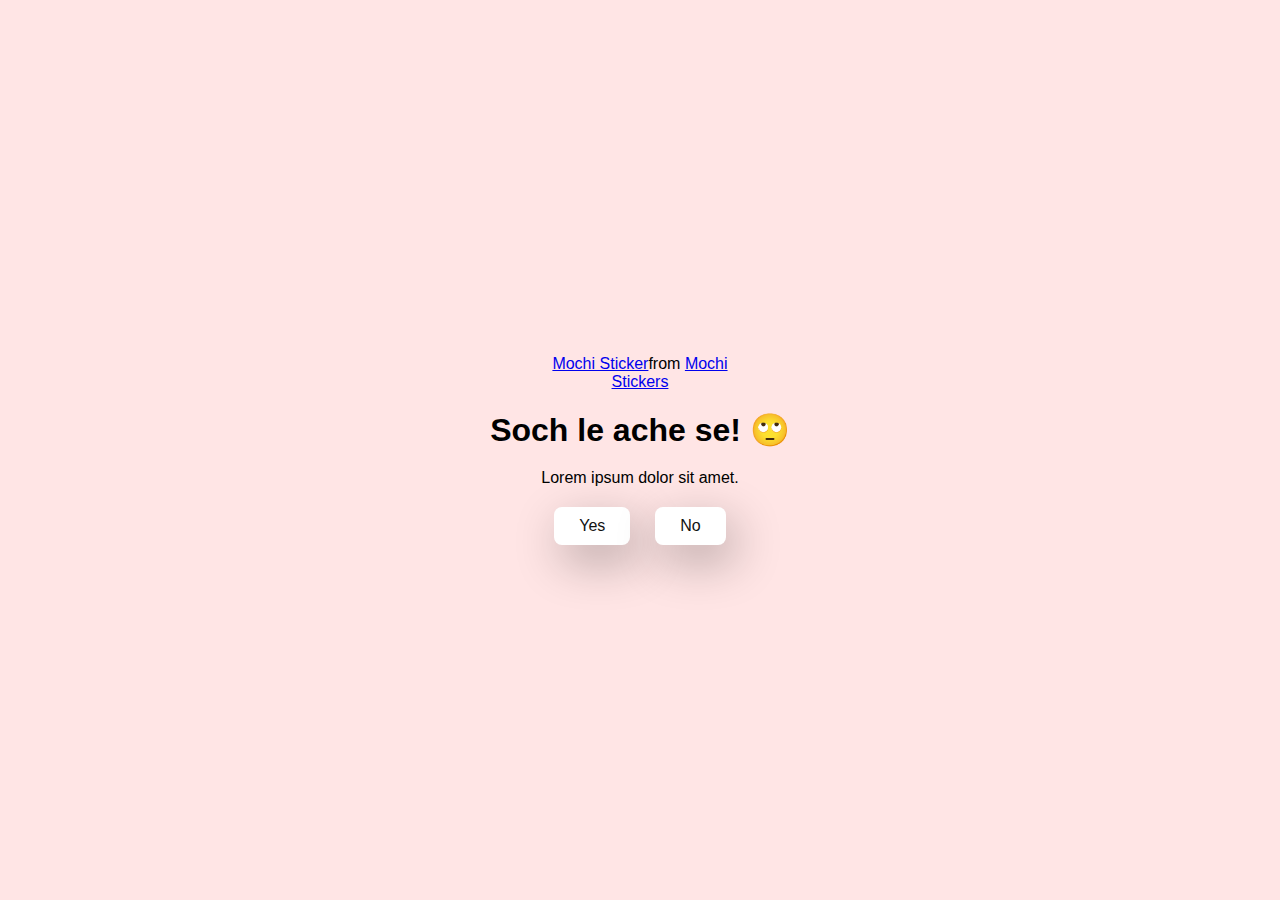
==== no1.html @ 0941151c "Dating" ====
<!DOCTYPE html>
<html lang="en">
  <head>
    <meta charset="UTF-8" />
    <meta name="viewport" content="width=device-width, initial-scale=1.0" />
    <title>Ask Her Out</title>

    <link rel="stylesheet" href="./style.css" />
  </head>
  <body>
    <div class="container">
      <div
        class="tenor-gif-embed"
        data-postid="22050818"
        data-share-method="host"
        data-aspect-ratio="1"
        data-width="100%"
      >
        <a href="https://tenor.com/view/mochi-gif-22050818">Mochi Sticker</a
        >from
        <a href="https://tenor.com/search/mochi-stickers">Mochi Stickers</a>
      </div>
      <script
        type="text/javascript"
        async
        src="https://tenor.com/embed.js"
      ></script>
      <h1>Soch le ache se! 🙄</h1>
      <p>Lorem ipsum dolor sit amet.</p>

      <div class="btn">
        <a href="yes.html">Yes</a>
        <a href="no2.html">No</a>
      </div>
    </div>
  </body>
</html>
---- style.css ----
* {
  margin: 0;
  padding: 0;
  box-sizing: border-box;
  font-family: sans-serif;
}

body {
  width: 100%;
  min-height: 100vh;
  display: flex;
  justify-content: center;
  align-items: center;
  background-color: #ffe5e5;
}

.container {
  display: flex;
  flex-direction: column;
  text-align: center;
  align-items: center;
  gap: 20px;
  max-width: 500px;
  margin: 20px;
}

.container .tenor-gif-embed {
  max-width: 200px;
}

.container .btn {
  display: flex;
  gap: 25px;
}

.btn a {
  text-decoration: none;
  color: #111;
  background: #fff;
  padding: 10px 25px;
  border-radius: 8px;
  box-shadow: 0.5rem 1rem 3rem hsl(0, 0%, 0%, 0.3);
}
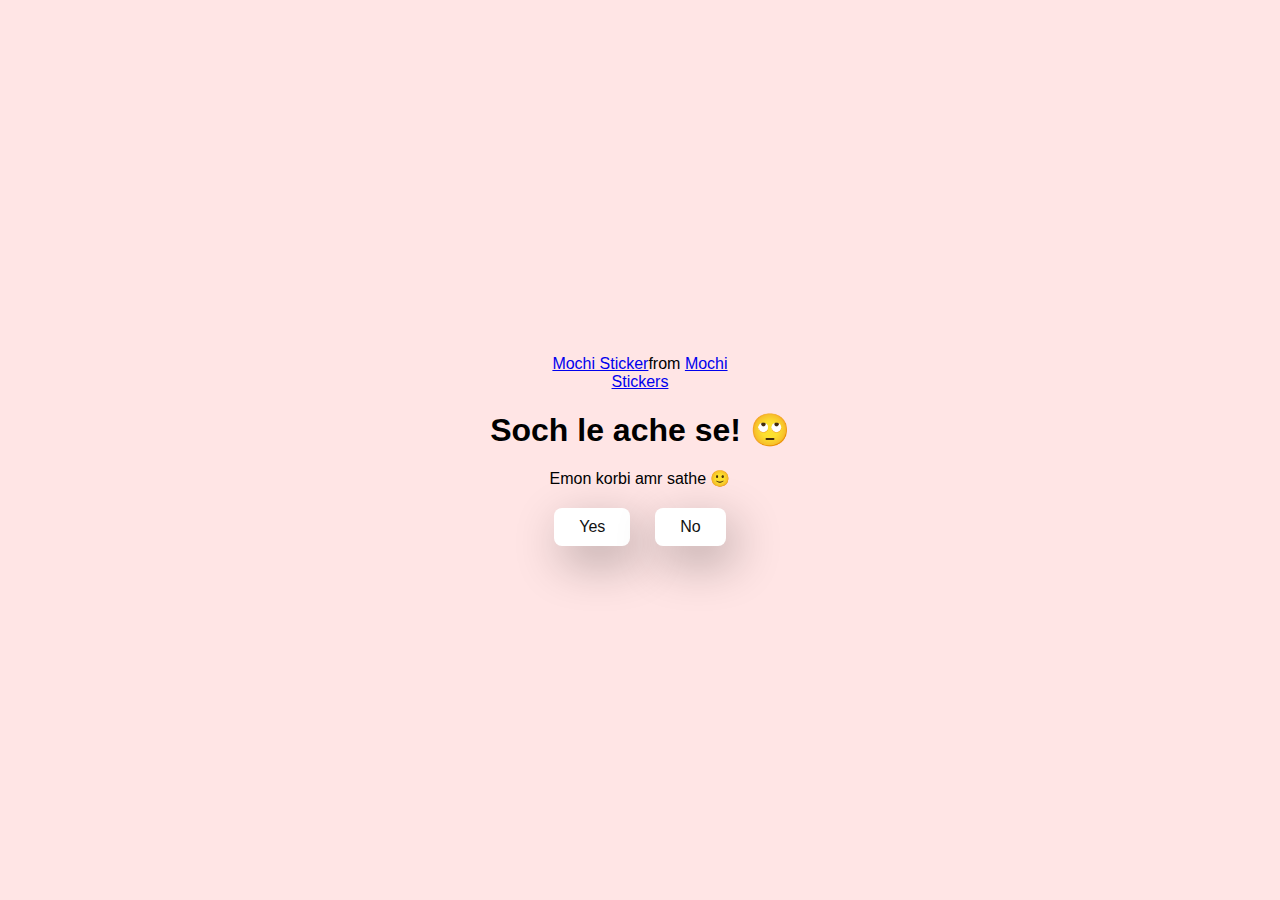
==== commit 8bc21f4c: "updated" ====
--- a/no1.html
+++ b/no1.html
@@ -3,7 +3,7 @@
   <head>
     <meta charset="UTF-8" />
     <meta name="viewport" content="width=device-width, initial-scale=1.0" />
-    <title>Ask Her Out</title>
+    <title>My Love Setu</title>
 
     <link rel="stylesheet" href="./style.css" />
   </head>
@@ -26,7 +26,7 @@
         src="https://tenor.com/embed.js"
       ></script>
       <h1>Soch le ache se! 🙄</h1>
-      <p>Lorem ipsum dolor sit amet.</p>
+      <p>Emon korbi amr sathe &#128578;</p>
 
       <div class="btn">
         <a href="yes.html">Yes</a>
